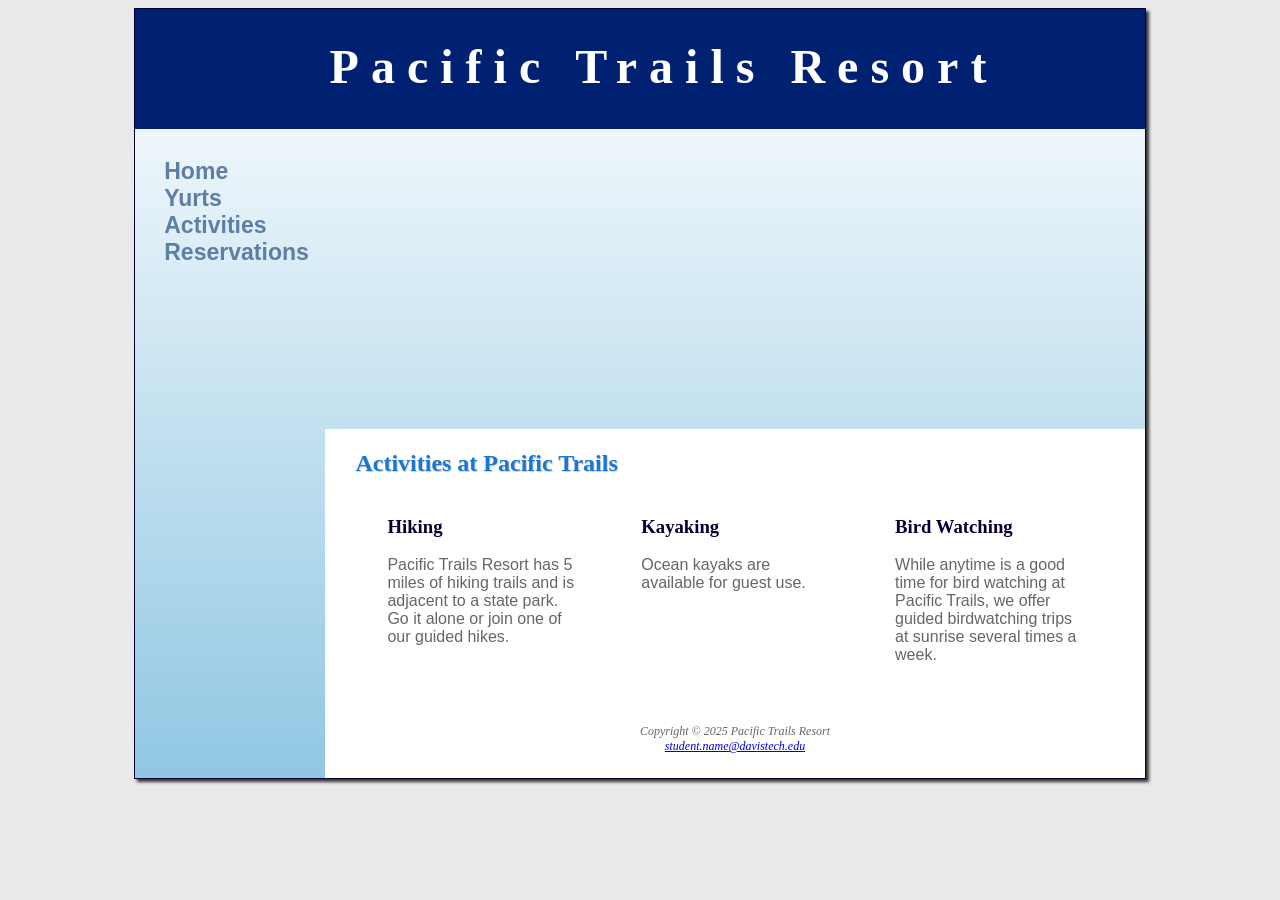
==== activities.html @ e3493df2 "merge dev/activities into main" ====
<!DOCTYPE html>
<html lang="en">
	<head>
		<title>Pacific Trails Resort :: Activities</title>
		<meta charset="utf-8">
		<link href="pacific.css" rel="stylesheet">
	</head>

<body>

	<div id="wrapper">
	
		<header>
			<h1><a href="index.html">Pacific Trails Resort</a></h1>
		</header>

		<nav>
			<ul>
				<li><a href="index.html">Home</a></li>
				<li><a href="yurts.html">Yurts</a></li>
				<li><a href="activities.html">Activities</a></li>
				<li><a href="reservations.html">Reservations</a></li>
			</ul>
		</nav>

		<div id="trailhero"></div>
				
		<main>
		
			<h2>Activities at Pacific Trails</h2>
			
			<section>
				<h3>Hiking</h3>
				<p>Pacific Trails Resort has 5 miles of hiking trails and is adjacent to a state park. Go it alone or join one of our guided hikes.</p>
			</section>
			
			<section>
				<h3>Kayaking</h3>
				<p>Ocean kayaks are available for guest use.</p>
			</section>
			
			<section>
				<h3>Bird Watching</h3>
				<p>While anytime is a good time for bird watching at Pacific Trails, we offer guided birdwatching trips at sunrise several times a week.</p>
			</section>
			
		</main>
		
		<footer>
			Copyright &copy; 2025 Pacific Trails Resort<br>
			<a href="mailto:student.name@davistech.edu">student.name@davistech.edu</a>  
		</footer>

	</div>
		
</body>
</html>
---- pacific.css ----
* { 
	box-sizing: border-box;
}
body {
	background-color: #eaeaea;	
	color: #666666;
	font-family: Arial, Helvetica, sans-serif;
}
header {
	background-color: #002171;
	color: #ffffff;
	height: 120px;
	text-align: center;
	padding-top: 30px;
	padding-left: 3em;
}
header a {
	text-decoration: none;
}
header a:link {
	color: #ffffff;
}
header a:visited {
	color: #ffffff;
}
header a:hover {
	color: #90c7e3;
}
nav {
	font-weight: bold;
	padding: 1.5em; 
	font-size: 120%;
	float: left;
	width: 160px;
}
nav a {
	text-decoration: none;
}
nav ul {
	list-style-type: none;
	margin: 0px;
	padding-left: 0px;
	font-size: 1.2em;
}
nav a:link {
	color: #5c7fa3;
}
nav a:visited {
	color: #344873;
}
nav a:hover {
	color: #a52a2a;
}
h1 {
	margin-top: 0;
	margin-bottom: 0;
	font-family: Georgia, "Times New Roman", serif;
	font-size: 3em;
	letter-spacing: 0.25em;
}
h2 {
	color: #1976d2;
	font-family: Georgia, "Times New Roman", serif;
	text-shadow: 1px 1px 1px #cccccc; 
}
h3 {
	color: #000033;
	font-family: Georgia, "Times New Roman", serif;
}
dt {
	color: #002171;
}
.resort {
	color: #1976d2;
	font-weight: bold;
}
main ul {
	list-style-image: url(images/marker.gif);
}
footer {
	padding: 2em;
	font-size: 75%;
	font-style: italic;
	text-align: center;
	font-family: Georgia, "Times New Roman", serif;
	background-color: #ffffff;
	margin-left: 190px;
}
#contact {
	font-size: 90%;
}
#wrapper {
	margin-right: auto;
	margin-left: auto;
	width: 80%;
	background-color: #90c7e3;
	min-width: 960px;
	max-width: 2048px;
	box-shadow: 3px 3px 3px #333333;
	border: 1px solid #000033;
	background-image: linear-gradient(to bottom, #ffffff, #90c7e3);
	background-repeat: no-repeat;	
}
main {
	padding: 1px 20px 20px 30px;
	display: block;
	background-color: #ffffff;
	margin-left: 190px;
	overflow: auto;
}
#homehero {
	height: 300px;
	background-image: url(images/coast2.jpg);
	background-repeat: no-repeat;
	background-size: 100% 100%;
	margin-left: 190px;
}
#yurthero {
	height: 300px;
	background-image: url(images/yurt.jpg);
	background-repeat: no-repeat;
	background-size: 100% 100%;
	margin-left: 190px;
}
#trailhero {
	height: 300px;
	background-image: url(images/trail.jpg);
	background-repeat: no-repeat;
	background-size: 100% 100%;
	margin-left: 190px;
}
section {
	float: left;
	width: 33%;
	padding-left: 2em;
	padding-right: 2em;
}
#special {
	clear: both;
}
table {
	border: 2px solid #3399cc;
	border-collapse: collapse;
}
td, th {
	padding: 0.5em;
	border: 2px solid #3399cc;
}
td {
	text-align: center;
}
.text {
	text-align: left;
}
tr:nth-of-type(odd) {
	background-color: #bddff0;
}
label {
	float: left;
	display: block;
	text-align: right;
	width: 140px;
	padding-right: 5px;
}
input, textarea {
	display: block;
	margin-bottom: 20px;
}
input[type="submit"] {
	margin-left: 140px;
}
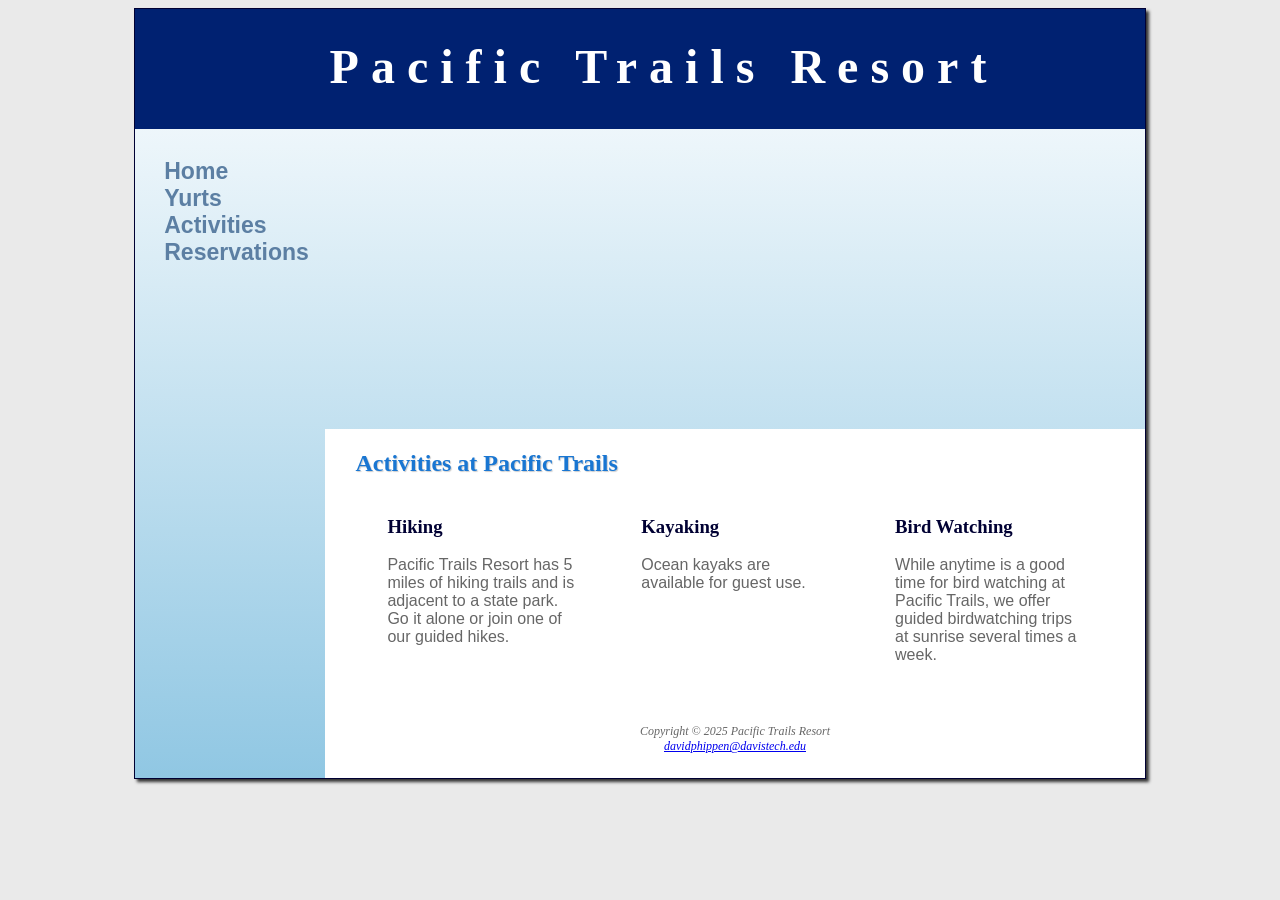
==== commit da53ea8b: "update footer email info" ====
--- a/activities.html
+++ b/activities.html
@@ -48,7 +48,7 @@
 		
 		<footer>
 			Copyright &copy; 2025 Pacific Trails Resort<br>
-			<a href="mailto:student.name@davistech.edu">student.name@davistech.edu</a>  
+			<a href="davidphippen@davistech.edu">davidphippen@davistech.edu</a>  
 		</footer>
 
 	</div>
